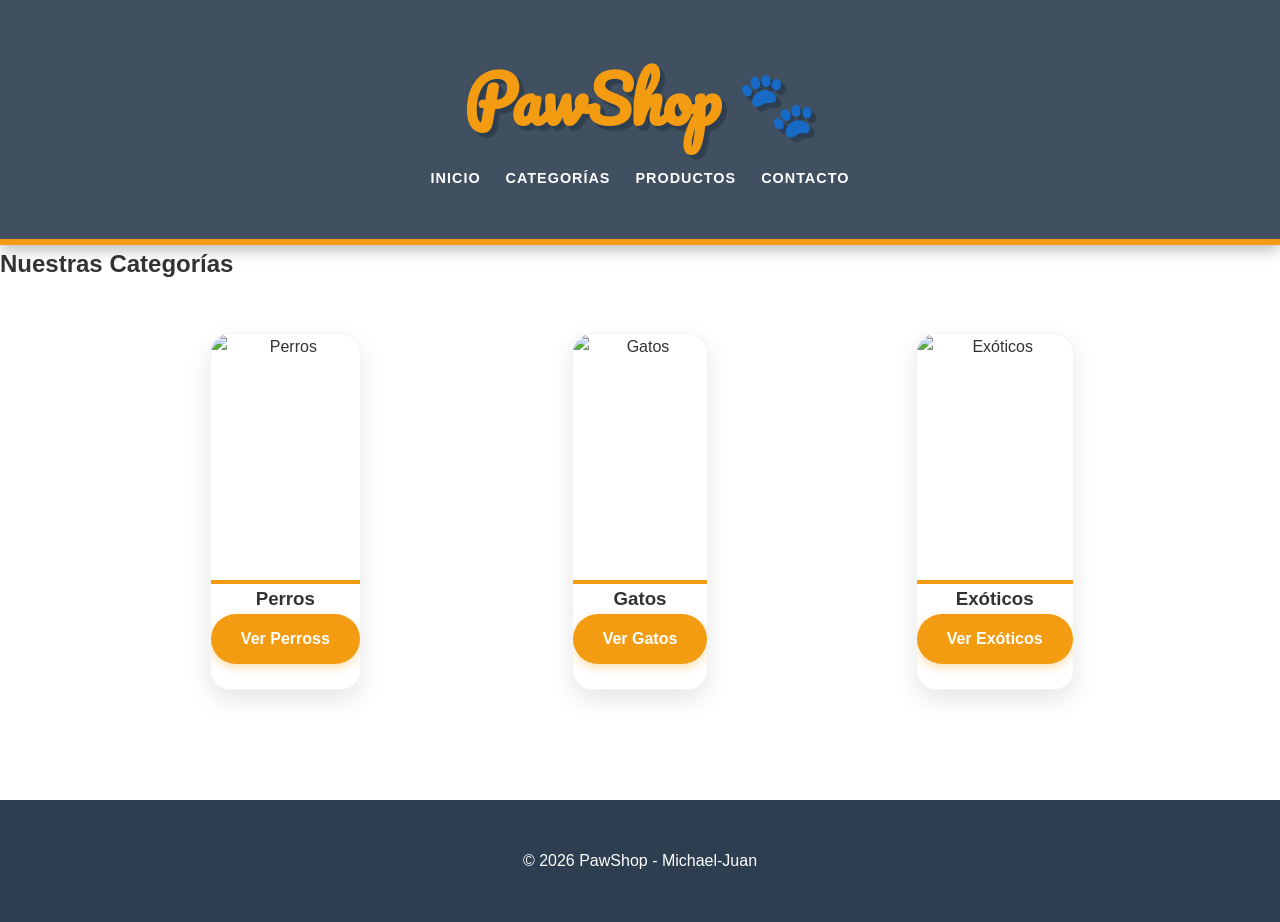
==== categorias.html @ e5266243 "Tarea Final" ====
<!DOCTYPE html>
<html lang="es">
<head>
    <meta charset="UTF-8">
    <meta name="viewport" content="width=device-width, initial-scale=1.0">
    <title>PawShop | Categorías</title>
    <link rel="stylesheet" href="assets/css/styles.css">
</head>
<body>
    <header>
        <h1>PawShop 🐾</h1>
        <nav>
            <ul>
                <li><a href="index.html">Inicio</a></li>
                <li><a href="categorias.html">Categorías</a></li>
                <li><a href="productos.html">Productos</a></li>
                <li><a href="contacto.html">Contacto</a></li>
            </ul>
        </nav>
    </header>

    <main>
        <section>
            <h2>Nuestras Categorías</h2>
            <div class="grid-contenedor">
                <article class="card">
                    <img src="assets/img/cama.jpg" alt="Perros">
                    <h3>Perros</h3>
                    <a href="productos.html#perros" class="btn">Ver Perross</a>
                </article>
                <article class="card">
                    <img src="assets/img/rascador.webp" alt="Gatos">
                    <h3>Gatos</h3>
                    <a href="productos.html#gatos" class="btn">Ver Gatos</a>
                </article>
                <article class="card">
                    <img src="assets/img/columpio.webp" alt="Exóticos">
                    <h3>Exóticos</h3>
                    <a href="productos.html#exoticos" class="btn">Ver Exóticos</a>
                </article>
            </div>
        </section>
    </main>

    <footer>
        <p>&copy; 2026 PawShop - Michael-Juan</p>
    </footer>
</body>
</html>
---- assets/css/styles.css ----
@import url('https://fonts.googleapis.com/css2?family=Pacifico&family=Segoe+UI:wght@400;700&display=swap');

:root {
    --primario: #f39c12;
    --secundario: #2c3e50;
    --acento: #27ae60;
    --fondo: #f4f7f6;
    --blanco: #ffffff;
}

* {
    margin: 0;
    padding: 0;
    box-sizing: border-box;
    font-family: 'Segoe UI', Tahoma, Geneva, Verdana, sans-serif;
}

body {
    
    background-image: 
        linear-gradient(rgba(255, 255, 255, 0.3), rgba(255, 255, 255, 0.3)), 
        url('../img/fondito.png');
    background-size: cover;
    background-position: center;
    background-attachment: fixed;
    background-repeat: no-repeat;
    color: #333;
    line-height: 1.6;
}

header {
    background-color: rgba(44, 62, 80, 0.9);
    color: var(--blanco);
    padding: 3rem 1rem;
    text-align: center;
    border-bottom: 6px solid var(--primario);
    box-shadow: 0 4px 15px rgba(0,0,0,0.3);
}

header h1 {
    font-family: 'Pacifico', cursive;
    font-size: 4rem;
    color: var(--primario);
    text-shadow: 3px 3px 0px #2c3e50, 5px 5px 0px rgba(0,0,0,0.2);
    margin-bottom: 10px;
    transition: transform 0.3s ease;
}

header h1:hover {
    transform: scale(1.05) rotate(-2deg);
}

nav ul {
    display: flex;
    justify-content: center;
    list-style: none;
    gap: 25px;
    flex-wrap: wrap;
    margin-top: 15px;
}

nav a {
    color: var(--blanco);
    text-decoration: none;
    font-weight: bold;
    text-transform: uppercase;
    font-size: 0.9rem;
    letter-spacing: 1px;
    transition: color 0.3s;
}

nav a:hover {
    color: var(--primario);
}

.grid-contenedor, .grid-productos, .grid-categorias {
    display: grid;
    grid-template-columns: repeat(auto-fit, minmax(300px, 1fr));
    gap: 40px;
    padding: 50px 10%;
}

.card, .producto, .card-categoria {
    background: rgba(255, 255, 255, 0.95);
    border-radius: 20px;
    text-align: center;
    box-shadow: 0 10px 25px rgba(0,0,0,0.1);
    transition: transform 0.3s ease, box-shadow 0.3s ease;
    overflow: hidden;
    max-width: 400px;
    margin: 0 auto;
    padding-bottom: 25px;
    border: 1px solid rgba(0,0,0,0.05);
}

.card:hover, .producto:hover, .card-categoria:hover {
    transform: translateY(-12px);
    box-shadow: 0 15px 35px rgba(0,0,0,0.2);
}

.card img, .producto img, .card-categoria img {
    width: 100%;
    height: 250px;
    object-fit: cover;
    display: block;
    border-bottom: 4px solid var(--primario);
}

form {
    max-width: 550px;
    margin: 50px auto;
    background: rgba(255, 255, 255, 0.95);
    padding: 40px;
    border-radius: 20px;
    box-shadow: 0 15px 40px rgba(0,0,0,0.1);
    display: flex;
    flex-direction: column;
}

form label {
    font-weight: bold;
    margin-bottom: 8px;
    text-align: left;
    color: var(--secundario);
}

form input, form textarea {
    width: 100%;
    padding: 14px;
    margin-bottom: 25px;
    border: 2px solid #eee;
    border-radius: 10px;
    font-size: 1rem;
    transition: border-color 0.3s;
}

form input:focus {
    border-color: var(--primario);
    outline: none;
}

.btn {
    display: inline-block;
    background-color: var(--primario);
    color: var(--blanco);
    padding: 12px 30px;
    border-radius: 50px;
    text-decoration: none;
    font-weight: bold;
    border: none;
    cursor: pointer;
    box-shadow: 0 4px 10px rgba(243, 156, 18, 0.3);
    transition: all 0.3s ease;
}

.btn:hover {
    background-color: #e67e22;
    transform: scale(1.05);
}

footer {
    background-color: var(--secundario);
    color: var(--blanco);
    text-align: center;
    padding: 3rem;
    margin-top: 60px;
}

@media (max-width: 768px) {
    header h1 { font-size: 2.8rem; }
    .grid-contenedor, .grid-categorias {
        padding: 20px 5%;
    }
}
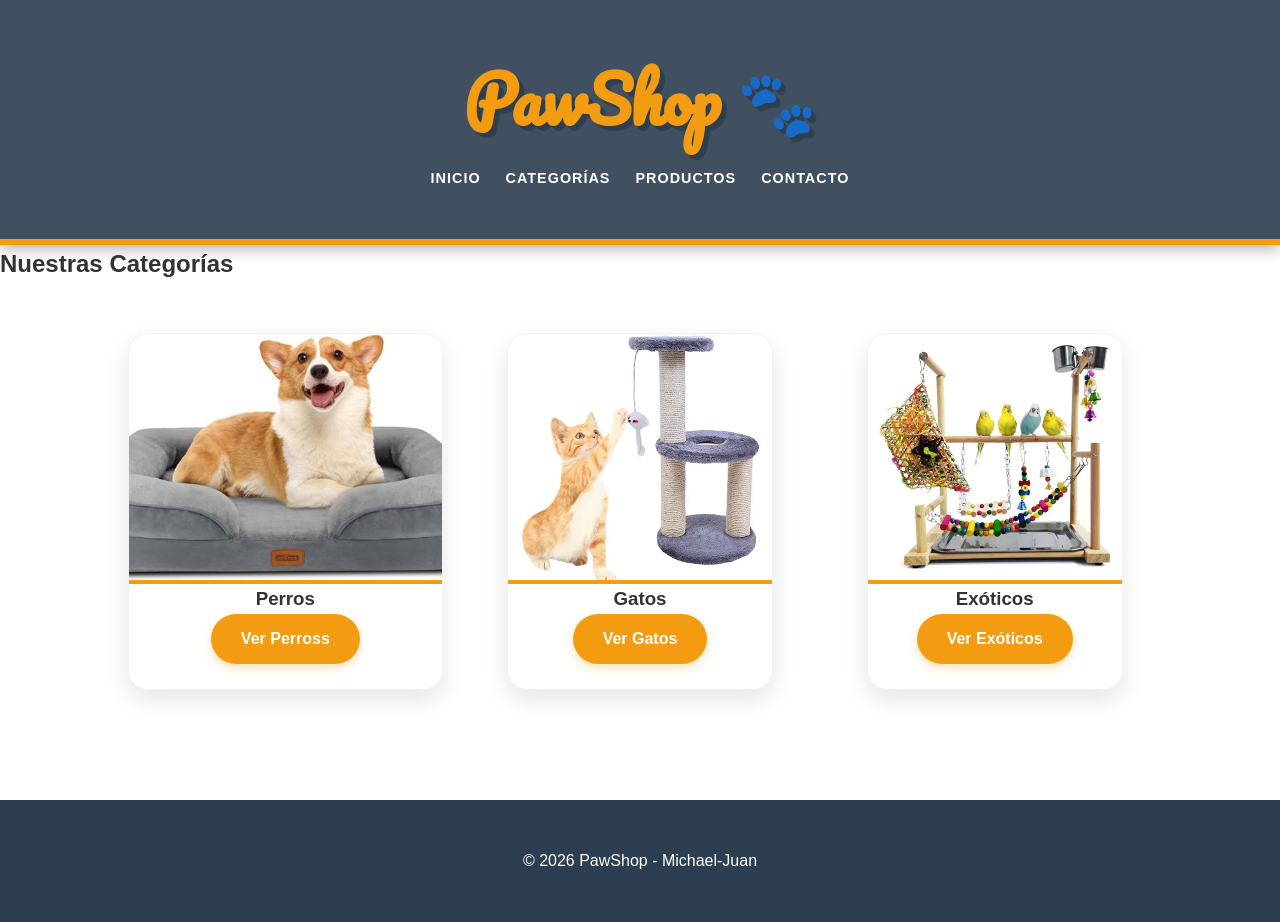
==== commit 42a7e5af: "tarea final" ====
--- a/categorias.html
+++ b/categorias.html
@@ -24,17 +24,17 @@
             <h2>Nuestras Categorías</h2>
             <div class="grid-contenedor">
                 <article class="card">
-                    <img src="assets/img/cama.jpg" alt="Perros">
+                    <img src="assets/img/categoria/cama.jpg" alt="Perros">
                     <h3>Perros</h3>
                     <a href="productos.html#perros" class="btn">Ver Perross</a>
                 </article>
                 <article class="card">
-                    <img src="assets/img/rascador.webp" alt="Gatos">
+                    <img src="assets/img/categoria/rascador.webp" alt="Gatos">
                     <h3>Gatos</h3>
                     <a href="productos.html#gatos" class="btn">Ver Gatos</a>
                 </article>
                 <article class="card">
-                    <img src="assets/img/columpio.webp" alt="Exóticos">
+                    <img src="assets/img/categoria/columpio.webp" alt="Exóticos">
                     <h3>Exóticos</h3>
                     <a href="productos.html#exoticos" class="btn">Ver Exóticos</a>
                 </article>
--- a/assets/css/styles.css
+++ b/assets/css/styles.css
@@ -16,10 +16,9 @@
 }
 
 body {
-    
     background-image: 
         linear-gradient(rgba(255, 255, 255, 0.3), rgba(255, 255, 255, 0.3)), 
-        url('../img/fondito.png');
+        url('../img/banners/fondito.png');
     background-size: cover;
     background-position: center;
     background-attachment: fixed;
@@ -139,6 +138,20 @@
     outline: none;
 }
 
+.no-valid {
+    border-color: #ff6b6b !important;
+    background-color: #ffe0e0 !important;
+}
+
+#mensajes-error {
+    background: #f8d7da;
+    color: #721c24;
+    padding: 10px;
+    border-radius: 5px;
+    margin-bottom: 15px;
+    display: none;
+}
+
 .btn {
     display: inline-block;
     background-color: var(--primario);
